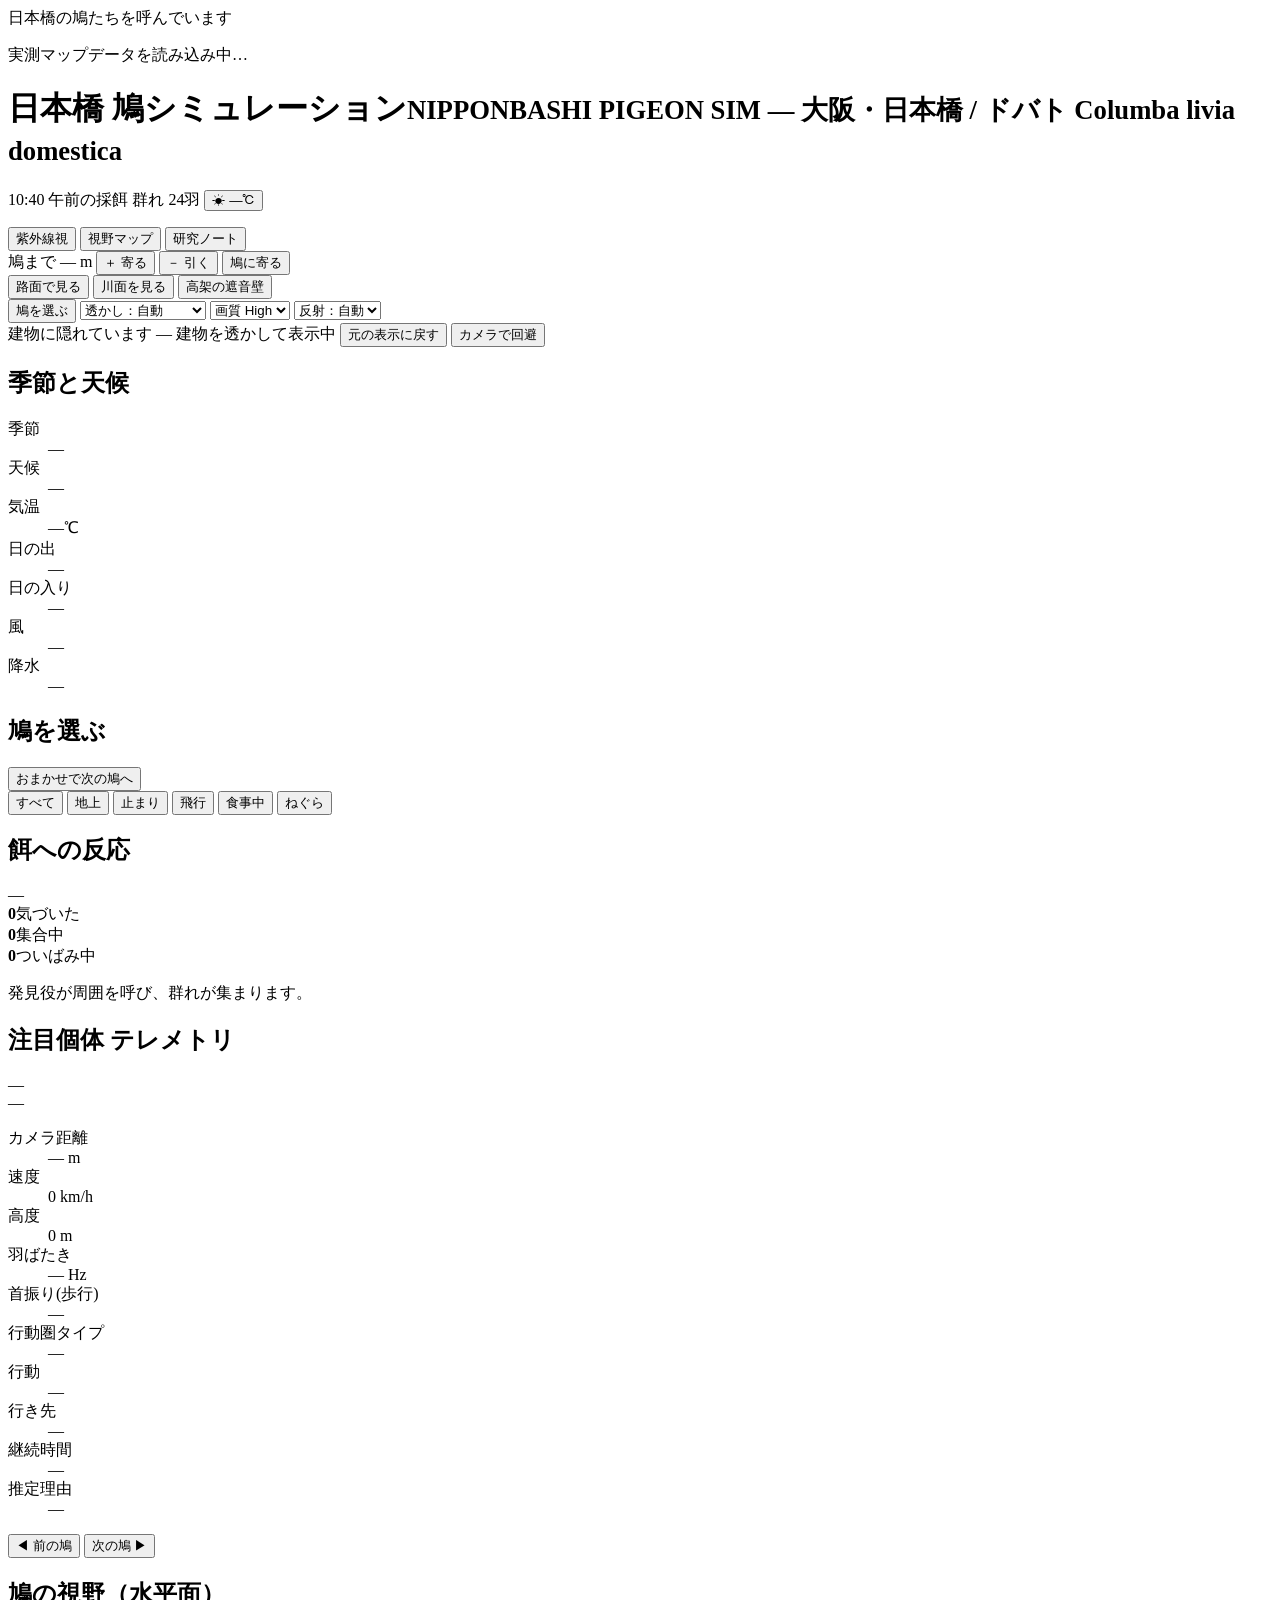
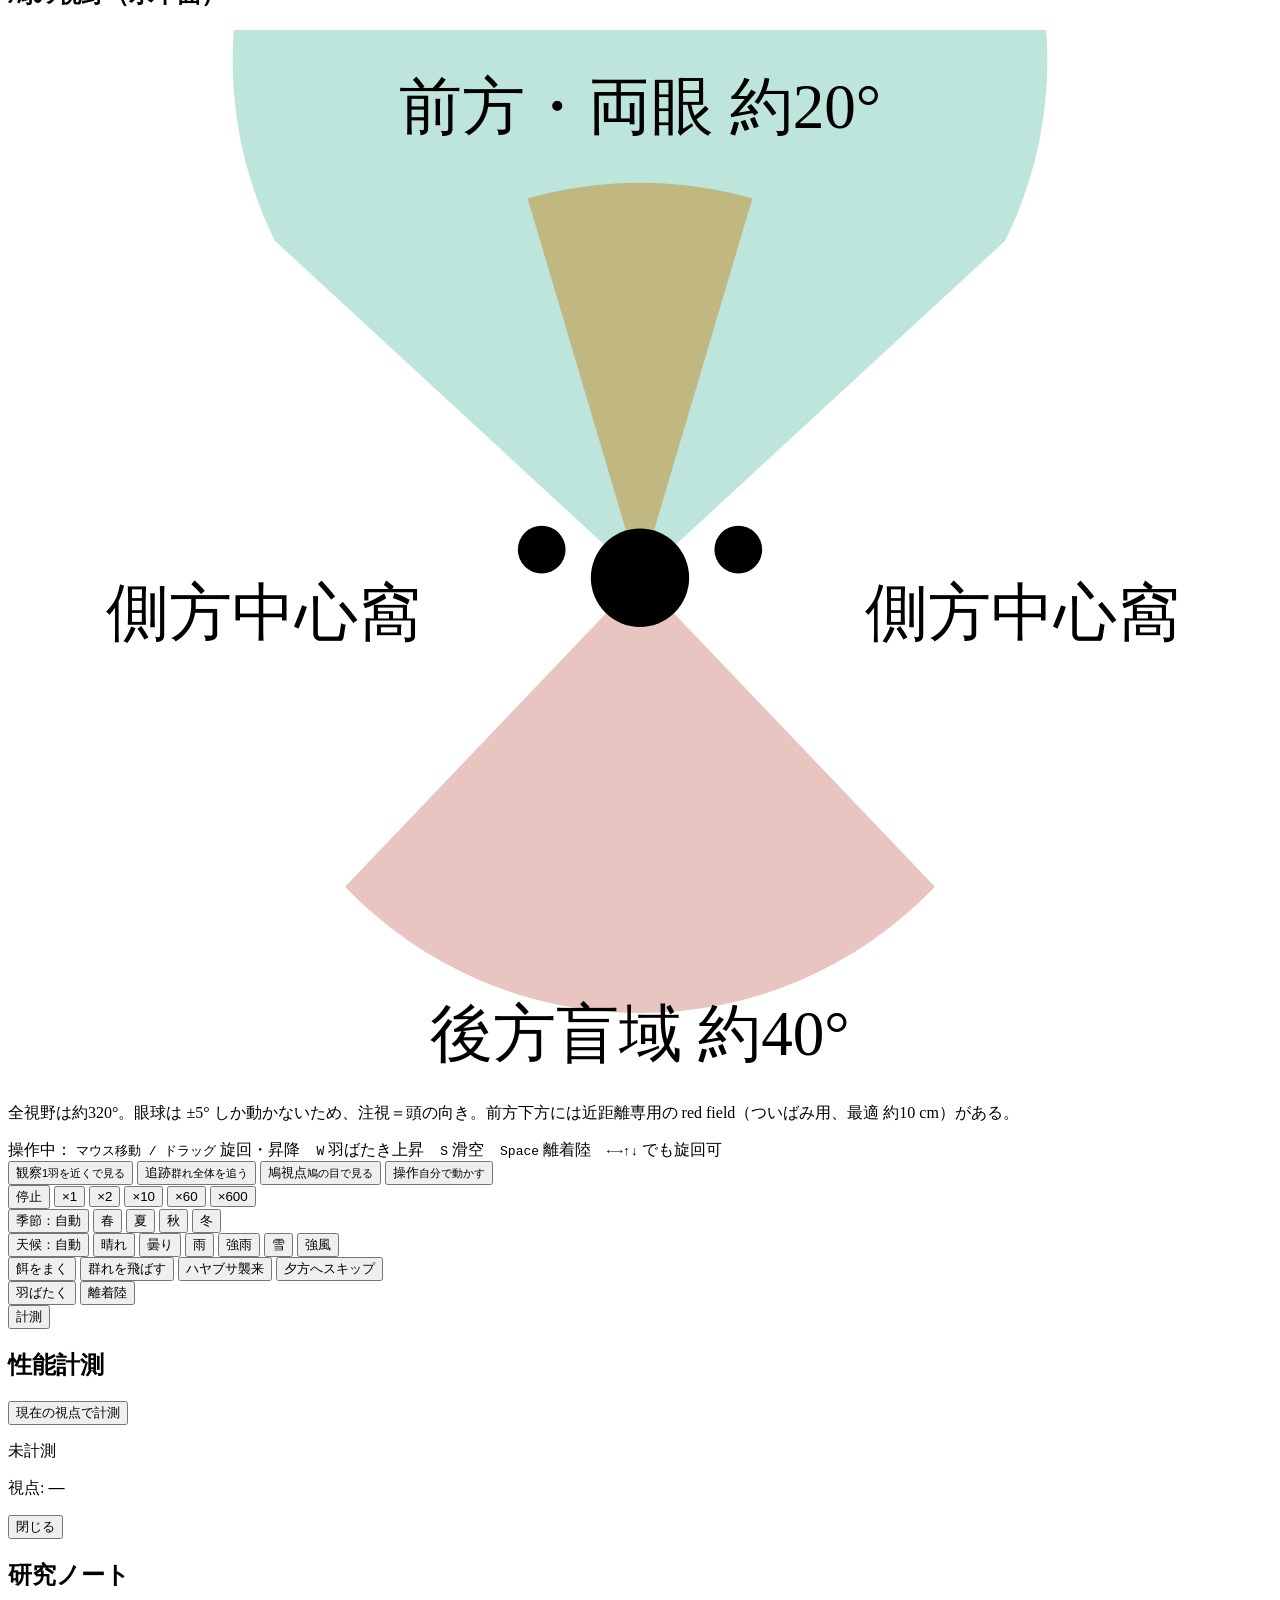
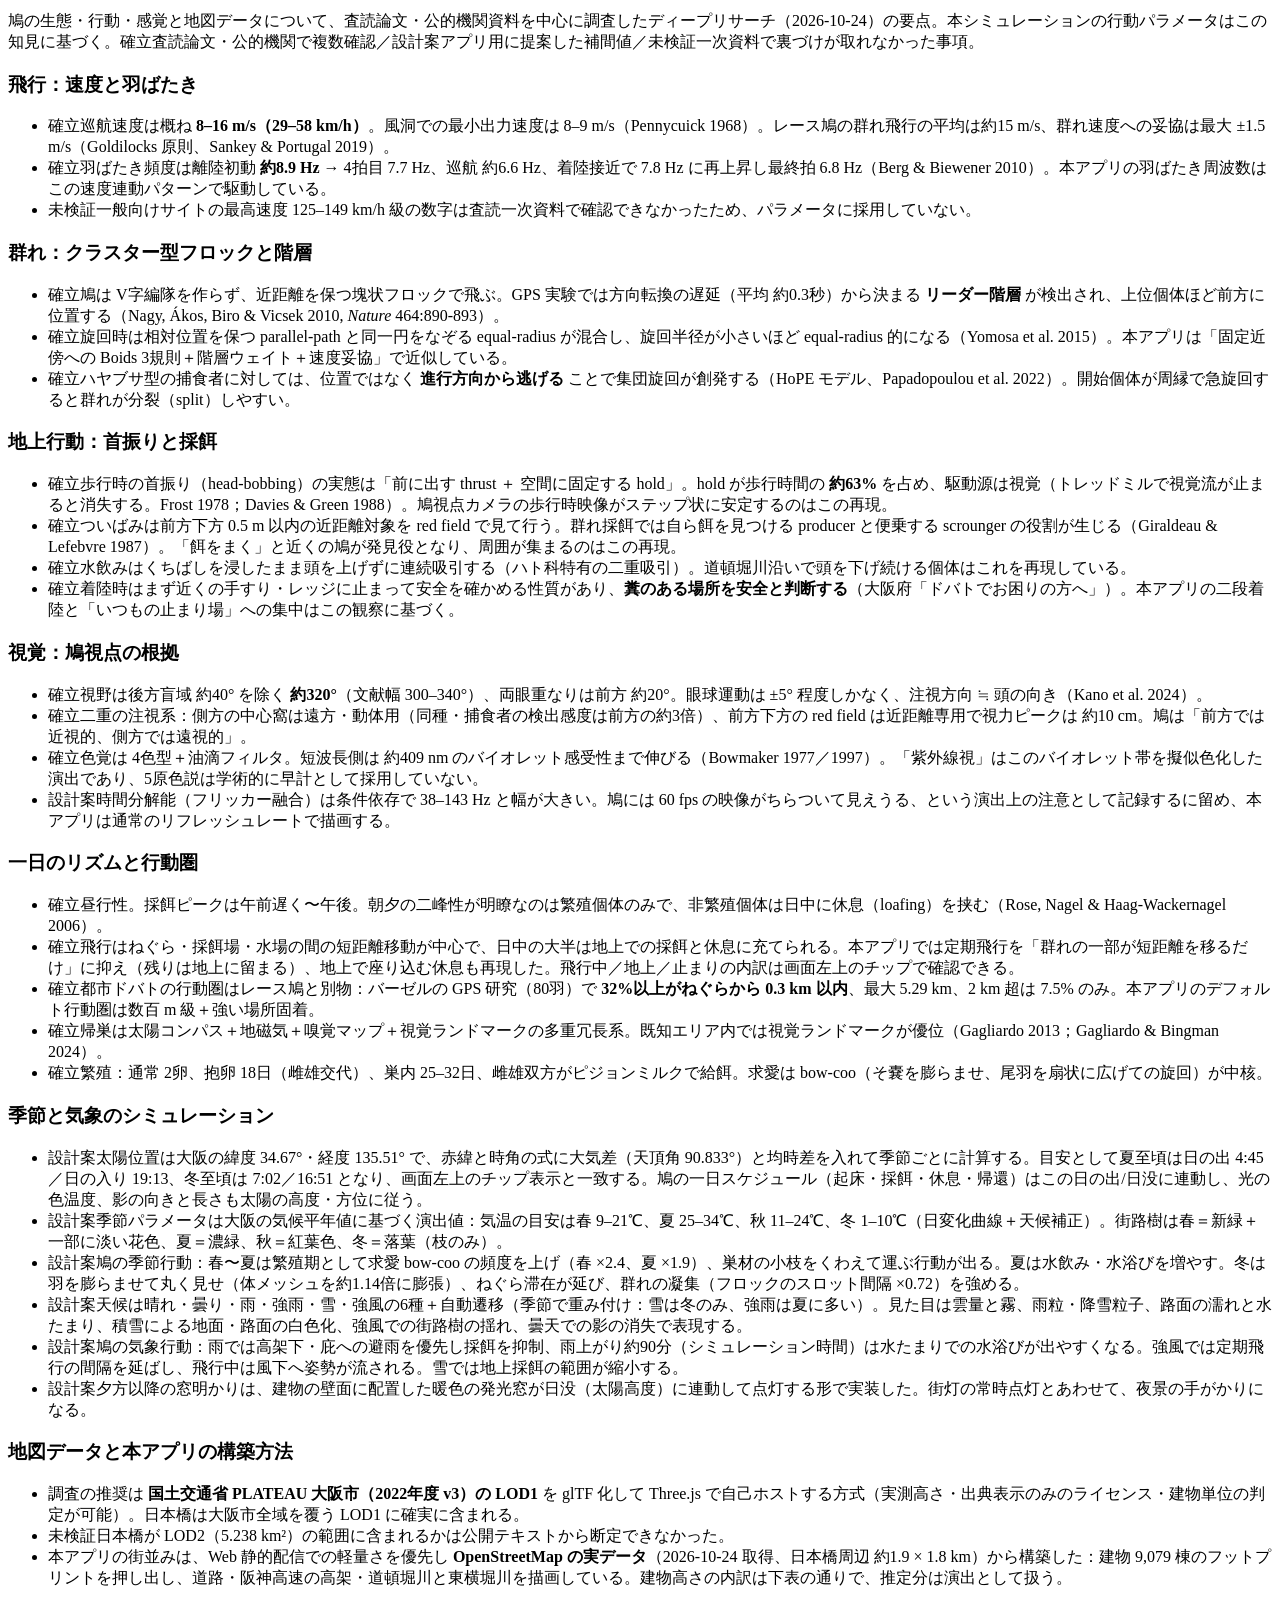
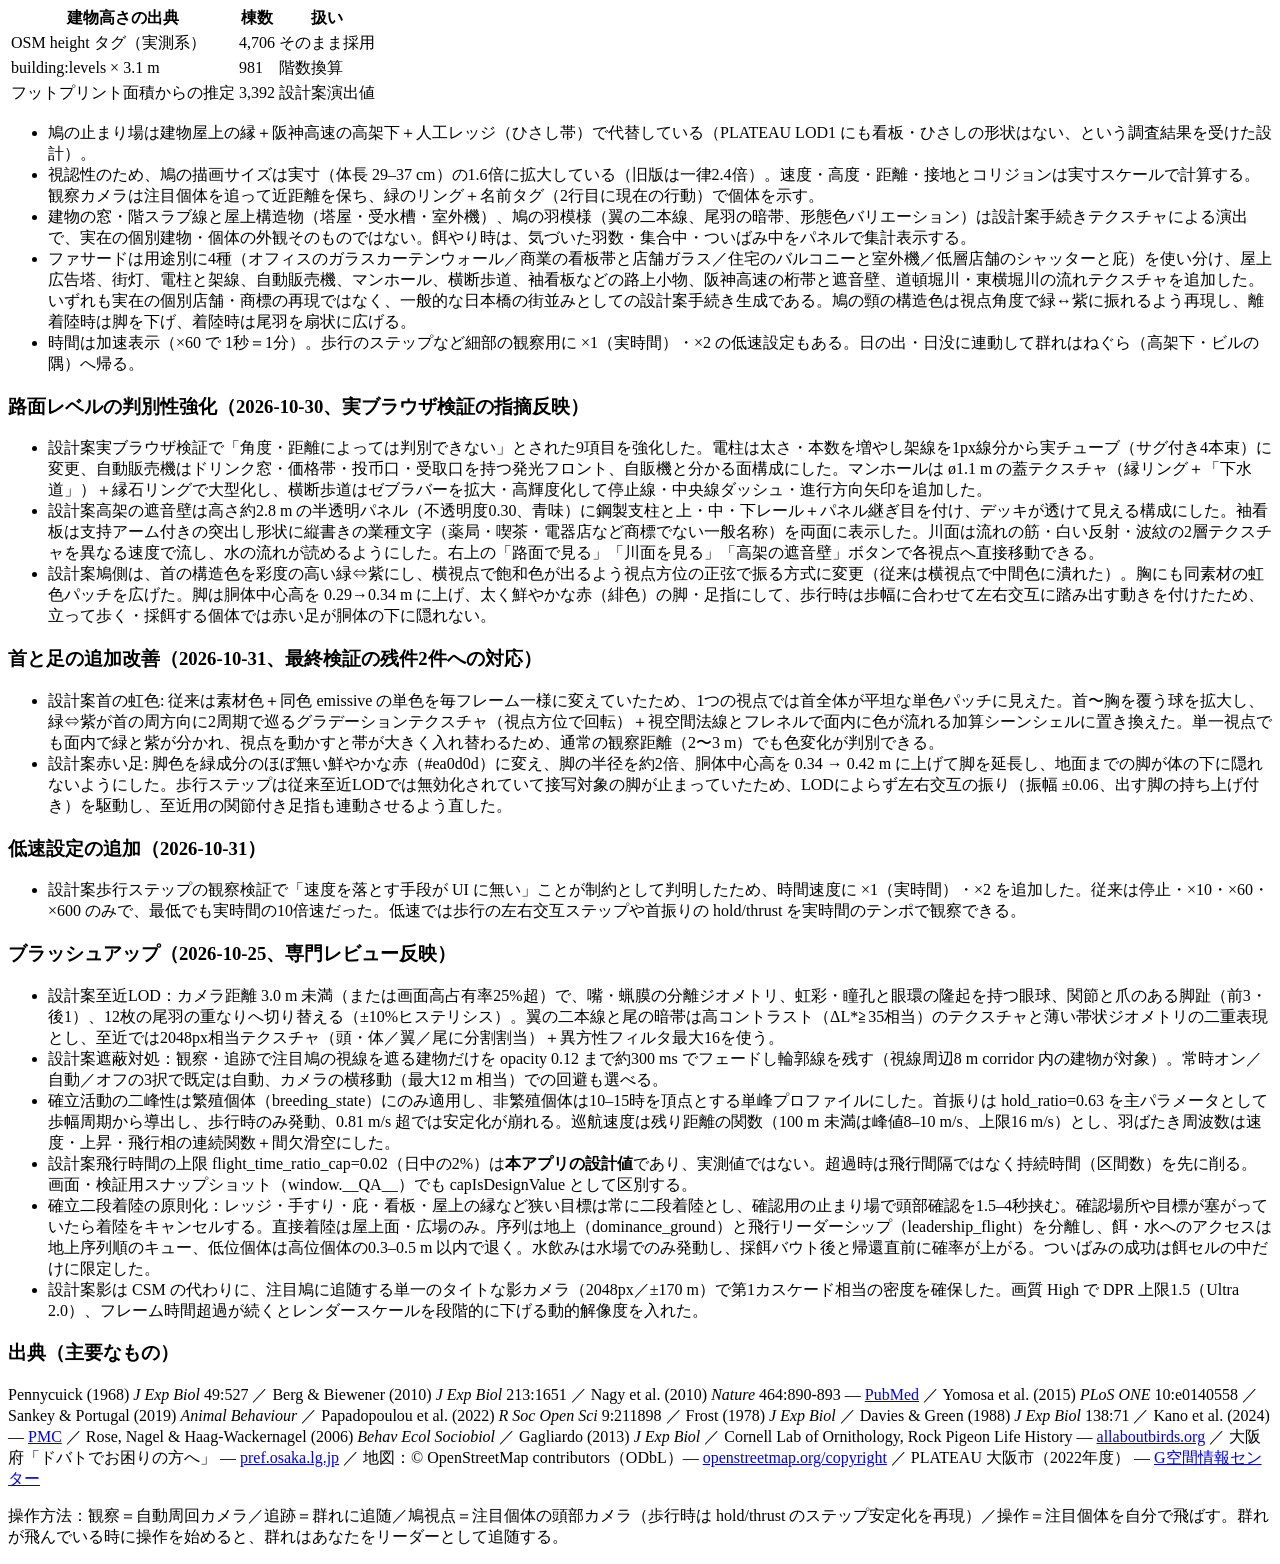
==== src/template.html @ e2b66281 "feat: ソース分割＋ビルド生成の二本立て（X4 / Issue #31） Signed-off-by: kai kou <41495183+kai-kou@users.noreply.github" ====
<!doctype html>
<html lang="ja">
  <head>
    <meta charset="utf-8" />
    <meta name="viewport" content="width=device-width, initial-scale=1, viewport-fit=cover" />
    <meta name="color-scheme" content="light dark" />
    <link rel="icon" href="data:," />
    <title>日本橋 鳩シミュレーション</title>
    <link rel="preconnect" href="https://fonts.googleapis.com" />
    <link rel="preconnect" href="https://fonts.gstatic.com" crossorigin />
    <script>
<!-- @include scripts/webfont.js -->
    </script>
    <style>
<!-- @include style.css -->
    </style>
  </head>
  <body>
    <div id="stage"></div>
    <div id="violetwash"></div>
    <div id="povframe"></div>

    <div id="loader">
      <div class="bird">日本橋の鳩たちを呼んでいます</div>
      <div class="bar"><i id="loadbar"></i></div>
      <p id="loadmsg">実測マップデータを読み込み中…</p>
    </div>

    <header class="panel" id="hud-top">
      <h1>日本橋 鳩シミュレーション<small>NIPPONBASHI PIGEON SIM — 大阪・日本橋 / ドバト Columba livia domestica</small></h1>
      <div id="clockrow">
        <span id="clock">10:40</span>
        <span class="chip"><span class="dot"></span><span id="phase-label">午前の採餌</span></span>
        <span class="chip" id="flock-chip">群れ 24羽</span>
        <button class="chip" id="chip-weather" title="季節・天候・気温・日の出入りを表示">☀ —℃</button>
      </div>
      <p id="factline"></p>
    </header>

    <div id="hud-tools">
      <div class="toolbtns">
        <button class="btn" id="btn-uv" title="鳩の第4の色覚（バイオレット帯）を疑似再現">紫外線視</button>
        <button class="btn" id="btn-vision" title="鳩の視野マップを表示">視野マップ</button>
        <button class="btn" id="btn-notes">研究ノート</button>
      </div>
      <div id="zoomctl">
        <span class="chip" id="dist-chip" title="カメラから注目鳩までの距離">鳩まで — m</span>
        <button class="btn" id="btn-zoom-in" title="注目鳩に近づく">＋ 寄る</button>
        <button class="btn" id="btn-zoom-out" title="引いて全体を見る">－ 引く</button>
        <button class="btn" id="btn-closeup" title="注目鳩のすぐそばへ移動">鳩に寄る</button>
      </div>
      <div class="toolbtns">
        <button class="btn" id="btn-street" title="路面レベルへ移動し、電柱・自販機・マンホール・横断歩道・袖看板を見る">路面で見る</button>
        <button class="btn" id="btn-river" title="道頓堀川の水面近くへ移動する">川面を見る</button>
        <button class="btn" id="btn-expressway" title="阪神高速の半透明遮音壁を横から見る">高架の遮音壁</button>
      </div>
      <div id="occl-tools">
        <button class="btn" id="btn-roster">鳩を選ぶ</button>
        <select id="occl-sel" title="注目鳩が建物に隠れたときの対処">
          <option value="on">透かし：常時オン</option>
          <option value="auto" selected>透かし：自動</option>
          <option value="off">透かし：オフ</option>
        </select>
        <select id="quality-sel" title="描画品質（High は DPR 上限 1.5、Ultra は 2.0）">
          <option value="high" selected>画質 High</option>
          <option value="ultra">画質 Ultra</option>
        </select>
        <select id="refl-sel" title="川面の平面反射（自動は Ultra でのみ有効、オフで常に無効）">
          <option value="auto" selected>反射：自動</option>
          <option value="on">反射：オン</option>
          <option value="off">反射：オフ</option>
        </select>
      </div>
    </div>

    <div class="panel" id="occl-banner" role="status">
      <span>建物に隠れています ― 建物を透かして表示中</span>
      <button class="btn" id="btn-occl-restore">元の表示に戻す</button>
      <button class="btn" id="btn-occl-avoid">カメラで回避</button>
    </div>

    <aside class="panel" id="wxpop" aria-live="polite">
      <h2>季節と天候</h2>
      <dl class="tgrid">
        <dt>季節</dt><dd id="wx-season">—</dd>
        <dt>天候</dt><dd id="wx-weather">—</dd>
        <dt>気温</dt><dd id="wx-temp">—℃</dd>
        <dt>日の出</dt><dd id="wx-rise">—</dd>
        <dt>日の入り</dt><dd id="wx-set">—</dd>
        <dt>風</dt><dd id="wx-wind">—</dd>
        <dt>降水</dt><dd id="wx-precip">—</dd>
      </dl>
    </aside>

    <aside class="panel" id="roster">
      <div class="rhead">
        <h2>鳩を選ぶ</h2>
        <button class="btn" id="btn-omakase" title="面白い状態の個体を優先して選ぶ">おまかせで次の鳩へ</button>
      </div>
      <div class="filters" id="roster-filters">
        <button data-f="all" class="on">すべて</button>
        <button data-f="ground">地上</button>
        <button data-f="perch">止まり</button>
        <button data-f="fly">飛行</button>
        <button data-f="eat">食事中</button>
        <button data-f="roost">ねぐら</button>
      </div>
      <div id="roster-list"></div>
    </aside>

    <aside class="panel" id="feedstat" aria-live="polite">
      <h2>餌への反応</h2>
      <div class="place" id="feed-place">—</div>
      <div class="counts">
        <div class="cnt"><b id="feed-noticed">0</b><span>気づいた</span></div>
        <div class="cnt"><b id="feed-coming">0</b><span>集合中</span></div>
        <div class="cnt"><b id="feed-eating">0</b><span>ついばみ中</span></div>
      </div>
      <div id="feedbar"><i></i></div>
      <p class="fmsg" id="feed-msg">発見役が周囲を呼び、群れが集まります。</p>
    </aside>

    <aside class="panel" id="telemetry">
      <h2>注目個体 テレメトリ</h2>
      <div class="who">
        <span id="swatch"></span>
        <div>
          <div id="p-name">—</div>
          <div id="p-state">—</div>
        </div>
      </div>
      <dl class="tgrid">
        <dt>カメラ距離</dt><dd id="t-dist">— m</dd>
        <dt>速度</dt><dd id="t-speed">0 km/h</dd>
        <dt>高度</dt><dd id="t-alt">0 m</dd>
        <dt>羽ばたき</dt><dd id="t-flap">— Hz</dd>
        <dt>首振り(歩行)</dt><dd id="t-bob">—</dd>
        <dt>行動圏タイプ</dt><dd id="t-type">—</dd>
        <dt>行動</dt><dd id="t-act">—</dd>
        <dt>行き先</dt><dd id="t-dest">—</dd>
        <dt>継続時間</dt><dd id="t-dur">—</dd>
        <dt>推定理由</dt><dd id="t-why">—</dd>
      </dl>
      <div class="mini">
        <button class="btn" id="btn-focus-prev">◀ 前の鳩</button>
        <button class="btn" id="btn-focus-next">次の鳩 ▶</button>
      </div>
    </aside>

    <div class="panel" id="vision">
      <h2>鳩の視野（水平面）</h2>
      <svg viewBox="0 0 180 150" width="100%" role="img" aria-label="鳩の視野図">
        <circle cx="90" cy="78" r="58" fill="none" stroke="var(--line)" stroke-width="1"/>
        <path d="M90 78 L38 30 A58 58 0 1 1 142 30 Z" fill="rgba(23,163,126,.28)"/>
        <path d="M90 78 L74 24 A58 58 0 0 1 106 24 Z" fill="rgba(192,127,19,.45)"/>
        <path d="M90 78 L132 122 A58 58 0 0 1 48 122 Z" fill="rgba(179,64,46,.3)"/>
        <circle cx="90" cy="78" r="7" fill="var(--ink)"/>
        <circle cx="76" cy="74" r="3.4" fill="var(--ink)"/><circle cx="104" cy="74" r="3.4" fill="var(--ink)"/>
        <text x="90" y="14" text-anchor="middle" font-size="9" fill="var(--ink-2)">前方・両眼 約20°</text>
        <text x="14" y="86" font-size="9" fill="var(--ink-2)">側方中心窩</text>
        <text x="122" y="86" font-size="9" fill="var(--ink-2)">側方中心窩</text>
        <text x="90" y="146" text-anchor="middle" font-size="9" fill="var(--ink-2)">後方盲域 約40°</text>
      </svg>
      <p>全視野は約320°。眼球は ±5° しか動かないため、注視＝頭の向き。前方下方には近距離専用の red field（ついばみ用、最適 約10 cm）がある。</p>
    </div>

    <div id="dock">
      <div class="panel" id="playhint">操作中： <kbd>マウス移動 / ドラッグ</kbd> 旋回・昇降　<kbd>W</kbd> 羽ばたき上昇　<kbd>S</kbd> 滑空　<kbd>Space</kbd> 離着陸　<kbd>←→↑↓</kbd> でも旋回可</div>
      <div class="dockrow">
        <div class="seg" id="seg-mode" role="tablist" aria-label="カメラモード">
          <button data-mode="orbit" class="on">観察<small>1羽を近くで見る</small></button>
          <button data-mode="follow">追跡<small>群れ全体を追う</small></button>
          <button data-mode="pov">鳩視点<small>鳩の目で見る</small></button>
          <button data-mode="play">操作<small>自分で動かす</small></button>
        </div>
        <div class="seg" id="seg-time" aria-label="時間速度">
          <button data-ts="0">停止</button>
          <button data-ts="1">×1</button>
          <button data-ts="2">×2</button>
          <button data-ts="10">×10</button>
          <button data-ts="60" class="on">×60</button>
          <button data-ts="600">×600</button>
        </div>
      </div>
      <div class="dockrow">
        <div class="seg" id="seg-season" aria-label="季節">
          <button data-season="auto" class="on">季節：自動</button>
          <button data-season="spring">春</button>
          <button data-season="summer">夏</button>
          <button data-season="autumn">秋</button>
          <button data-season="winter">冬</button>
        </div>
        <div class="seg" id="seg-weather" aria-label="天候">
          <button data-weather="auto" class="on">天候：自動</button>
          <button data-weather="clear">晴れ</button>
          <button data-weather="cloudy">曇り</button>
          <button data-weather="rain">雨</button>
          <button data-weather="heavyrain">強雨</button>
          <button data-weather="snow">雪</button>
          <button data-weather="wind">強風</button>
        </div>
      </div>
      <div class="dockrow">
        <button class="btn" id="btn-feed">餌をまく</button>
        <button class="btn" id="btn-fly">群れを飛ばす</button>
        <button class="btn warn" id="btn-falcon">ハヤブサ襲来</button>
        <button class="btn" id="btn-evening">夕方へスキップ</button>
      </div>
    </div>

    <div id="touchui">
      <div id="stick"><div id="stick-knob"></div></div>
      <button class="tbtn" id="btn-flap">羽ばたく</button>
      <button class="tbtn" id="btn-act">離着陸</button>
    </div>

    <div class="panel" id="toast"></div>

    <button class="btn" id="perf-toggle" aria-expanded="false" aria-controls="perf-panel">計測</button>
    <aside class="panel" id="perf-panel" aria-label="性能計測パネル">
      <h2>性能計測</h2>
      <button class="btn" id="perf-run">現在の視点で計測</button>
      <p id="perf-status" role="status">未計測</p>
      <p id="perf-view">視点: <b id="perf-view-name">—</b></p>
      <div id="perf-results"></div>
    </aside>

    <div id="notes" aria-hidden="true">
      <div class="scrim" id="notes-scrim"></div>
      <div class="sheet">
        <button class="btn" id="notes-close">閉じる</button>
        <h2>研究ノート</h2>
        <p class="src">鳩の生態・行動・感覚と地図データについて、査読論文・公的機関資料を中心に調査したディープリサーチ（2026-10-24）の要点。本シミュレーションの行動パラメータはこの知見に基づく。<span class="tag m">確立</span>査読論文・公的機関で複数確認／<span class="tag d">設計案</span>アプリ用に提案した補間値／<span class="tag u">未検証</span>一次資料で裏づけが取れなかった事項。</p>

        <h3>飛行：速度と羽ばたき</h3>
        <ul>
          <li><span class="tag m">確立</span>巡航速度は概ね <b>8–16 m/s（29–58 km/h）</b>。風洞での最小出力速度は 8–9 m/s（Pennycuick 1968）。レース鳩の群れ飛行の平均は約15 m/s、群れ速度への妥協は最大 ±1.5 m/s（Goldilocks 原則、Sankey &amp; Portugal 2019）。</li>
          <li><span class="tag m">確立</span>羽ばたき頻度は離陸初動 <b>約8.9 Hz</b> → 4拍目 7.7 Hz、巡航 約6.6 Hz、着陸接近で 7.8 Hz に再上昇し最終拍 6.8 Hz（Berg &amp; Biewener 2010）。本アプリの羽ばたき周波数はこの速度連動パターンで駆動している。</li>
          <li><span class="tag u">未検証</span>一般向けサイトの最高速度 125–149 km/h 級の数字は査読一次資料で確認できなかったため、パラメータに採用していない。</li>
        </ul>

        <h3>群れ：クラスター型フロックと階層</h3>
        <ul>
          <li><span class="tag m">確立</span>鳩は V字編隊を作らず、近距離を保つ塊状フロックで飛ぶ。GPS 実験では方向転換の遅延（平均 約0.3秒）から決まる <b>リーダー階層</b> が検出され、上位個体ほど前方に位置する（Nagy, Ákos, Biro &amp; Vicsek 2010, <i>Nature</i> 464:890-893）。</li>
          <li><span class="tag m">確立</span>旋回時は相対位置を保つ parallel-path と同一円をなぞる equal-radius が混合し、旋回半径が小さいほど equal-radius 的になる（Yomosa et al. 2015）。本アプリは「固定近傍への Boids 3規則＋階層ウェイト＋速度妥協」で近似している。</li>
          <li><span class="tag m">確立</span>ハヤブサ型の捕食者に対しては、位置ではなく <b>進行方向から逃げる</b> ことで集団旋回が創発する（HoPE モデル、Papadopoulou et al. 2022）。開始個体が周縁で急旋回すると群れが分裂（split）しやすい。</li>
        </ul>

        <h3>地上行動：首振りと採餌</h3>
        <ul>
          <li><span class="tag m">確立</span>歩行時の首振り（head-bobbing）の実態は「前に出す thrust ＋ 空間に固定する hold」。hold が歩行時間の <b>約63%</b> を占め、駆動源は視覚（トレッドミルで視覚流が止まると消失する。Frost 1978；Davies &amp; Green 1988）。鳩視点カメラの歩行時映像がステップ状に安定するのはこの再現。</li>
          <li><span class="tag m">確立</span>ついばみは前方下方 0.5 m 以内の近距離対象を red field で見て行う。群れ採餌では自ら餌を見つける producer と便乗する scrounger の役割が生じる（Giraldeau &amp; Lefebvre 1987）。「餌をまく」と近くの鳩が発見役となり、周囲が集まるのはこの再現。</li>
          <li><span class="tag m">確立</span>水飲みはくちばしを浸したまま頭を上げずに連続吸引する（ハト科特有の二重吸引）。道頓堀川沿いで頭を下げ続ける個体はこれを再現している。</li>
          <li><span class="tag m">確立</span>着陸時はまず近くの手すり・レッジに止まって安全を確かめる性質があり、<b>糞のある場所を安全と判断する</b>（大阪府「ドバトでお困りの方へ」）。本アプリの二段着陸と「いつもの止まり場」への集中はこの観察に基づく。</li>
        </ul>

        <h3>視覚：鳩視点の根拠</h3>
        <ul>
          <li><span class="tag m">確立</span>視野は後方盲域 約40° を除く <b>約320°</b>（文献幅 300–340°）、両眼重なりは前方 約20°。眼球運動は ±5° 程度しかなく、注視方向 ≒ 頭の向き（Kano et al. 2024）。</li>
          <li><span class="tag m">確立</span>二重の注視系：側方の中心窩は遠方・動体用（同種・捕食者の検出感度は前方の約3倍）、前方下方の red field は近距離専用で視力ピークは 約10 cm。鳩は「前方では近視的、側方では遠視的」。</li>
          <li><span class="tag m">確立</span>色覚は 4色型＋油滴フィルタ。短波長側は 約409 nm のバイオレット感受性まで伸びる（Bowmaker 1977／1997）。「紫外線視」はこのバイオレット帯を擬似色化した演出であり、5原色説は学術的に早計として採用していない。</li>
          <li><span class="tag d">設計案</span>時間分解能（フリッカー融合）は条件依存で 38–143 Hz と幅が大きい。鳩には 60 fps の映像がちらついて見えうる、という演出上の注意として記録するに留め、本アプリは通常のリフレッシュレートで描画する。</li>
        </ul>

        <h3>一日のリズムと行動圏</h3>
        <ul>
          <li><span class="tag m">確立</span>昼行性。採餌ピークは午前遅く〜午後。朝夕の二峰性が明瞭なのは繁殖個体のみで、非繁殖個体は日中に休息（loafing）を挟む（Rose, Nagel &amp; Haag-Wackernagel 2006）。</li>
          <li><span class="tag m">確立</span>飛行はねぐら・採餌場・水場の間の短距離移動が中心で、日中の大半は地上での採餌と休息に充てられる。本アプリでは定期飛行を「群れの一部が短距離を移るだけ」に抑え（残りは地上に留まる）、地上で座り込む休息も再現した。飛行中／地上／止まりの内訳は画面左上のチップで確認できる。</li>
          <li><span class="tag m">確立</span>都市ドバトの行動圏はレース鳩と別物：バーゼルの GPS 研究（80羽）で <b>32%以上がねぐらから 0.3 km 以内</b>、最大 5.29 km、2 km 超は 7.5% のみ。本アプリのデフォルト行動圏は数百 m 級＋強い場所固着。</li>
          <li><span class="tag m">確立</span>帰巣は太陽コンパス＋地磁気＋嗅覚マップ＋視覚ランドマークの多重冗長系。既知エリア内では視覚ランドマークが優位（Gagliardo 2013；Gagliardo &amp; Bingman 2024）。</li>
          <li><span class="tag m">確立</span>繁殖：通常 2卵、抱卵 18日（雌雄交代）、巣内 25–32日、雌雄双方がピジョンミルクで給餌。求愛は bow-coo（そ嚢を膨らませ、尾羽を扇状に広げての旋回）が中核。</li>
        </ul>

        <h3>季節と気象のシミュレーション</h3>
        <ul>
          <li><span class="tag d">設計案</span>太陽位置は大阪の緯度 34.67°・経度 135.51° で、赤緯と時角の式に大気差（天頂角 90.833°）と均時差を入れて季節ごとに計算する。目安として夏至頃は日の出 4:45／日の入り 19:13、冬至頃は 7:02／16:51 となり、画面左上のチップ表示と一致する。鳩の一日スケジュール（起床・採餌・休息・帰還）はこの日の出/日没に連動し、光の色温度、影の向きと長さも太陽の高度・方位に従う。</li>
          <li><span class="tag d">設計案</span>季節パラメータは大阪の気候平年値に基づく演出値：気温の目安は春 9–21℃、夏 25–34℃、秋 11–24℃、冬 1–10℃（日変化曲線＋天候補正）。街路樹は春＝新緑＋一部に淡い花色、夏＝濃緑、秋＝紅葉色、冬＝落葉（枝のみ）。</li>
          <li><span class="tag d">設計案</span>鳩の季節行動：春〜夏は繁殖期として求愛 bow-coo の頻度を上げ（春 ×2.4、夏 ×1.9）、巣材の小枝をくわえて運ぶ行動が出る。夏は水飲み・水浴びを増やす。冬は羽を膨らませて丸く見せ（体メッシュを約1.14倍に膨張）、ねぐら滞在が延び、群れの凝集（フロックのスロット間隔 ×0.72）を強める。</li>
          <li><span class="tag d">設計案</span>天候は晴れ・曇り・雨・強雨・雪・強風の6種＋自動遷移（季節で重み付け：雪は冬のみ、強雨は夏に多い）。見た目は雲量と霧、雨粒・降雪粒子、路面の濡れと水たまり、積雪による地面・路面の白色化、強風での街路樹の揺れ、曇天での影の消失で表現する。</li>
          <li><span class="tag d">設計案</span>鳩の気象行動：雨では高架下・庇への避雨を優先し採餌を抑制、雨上がり約90分（シミュレーション時間）は水たまりでの水浴びが出やすくなる。強風では定期飛行の間隔を延ばし、飛行中は風下へ姿勢が流される。雪では地上採餌の範囲が縮小する。</li>
          <li><span class="tag d">設計案</span>夕方以降の窓明かりは、建物の壁面に配置した暖色の発光窓が日没（太陽高度）に連動して点灯する形で実装した。街灯の常時点灯とあわせて、夜景の手がかりになる。</li>
        </ul>

        <h3>地図データと本アプリの構築方法</h3>
        <ul>
          <li>調査の推奨は <b>国土交通省 PLATEAU 大阪市（2022年度 v3）の LOD1</b> を glTF 化して Three.js で自己ホストする方式（実測高さ・出典表示のみのライセンス・建物単位の判定が可能）。日本橋は大阪市全域を覆う LOD1 に確実に含まれる。</li>
          <li><span class="tag u">未検証</span>日本橋が LOD2（5.238 km²）の範囲に含まれるかは公開テキストから断定できなかった。</li>
          <li>本アプリの街並みは、Web 静的配信での軽量さを優先し <b>OpenStreetMap の実データ</b>（2026-10-24 取得、日本橋周辺 約1.9 × 1.8 km）から構築した：建物 9,079 棟のフットプリントを押し出し、道路・阪神高速の高架・道頓堀川と東横堀川を描画している。建物高さの内訳は下表の通りで、推定分は演出として扱う。</li>
        </ul>
        <table class="ptable">
          <tr><th>建物高さの出典</th><th>棟数</th><th>扱い</th></tr>
          <tr><td>OSM height タグ（実測系）</td><td>4,706</td><td>そのまま採用</td></tr>
          <tr><td>building:levels × 3.1 m</td><td>981</td><td>階数換算</td></tr>
          <tr><td>フットプリント面積からの推定</td><td>3,392</td><td><span class="tag d">設計案</span>演出値</td></tr>
        </table>
        <ul>
          <li>鳩の止まり場は建物屋上の縁＋阪神高速の高架下＋人工レッジ（ひさし帯）で代替している（PLATEAU LOD1 にも看板・ひさしの形状はない、という調査結果を受けた設計）。</li>
          <li>視認性のため、鳩の描画サイズは実寸（体長 29–37 cm）の1.6倍に拡大している（旧版は一律2.4倍）。速度・高度・距離・接地とコリジョンは実寸スケールで計算する。観察カメラは注目個体を追って近距離を保ち、緑のリング＋名前タグ（2行目に現在の行動）で個体を示す。</li>
          <li>建物の窓・階スラブ線と屋上構造物（塔屋・受水槽・室外機）、鳩の羽模様（翼の二本線、尾羽の暗帯、形態色バリエーション）は<span class="tag d">設計案</span>手続きテクスチャによる演出で、実在の個別建物・個体の外観そのものではない。餌やり時は、気づいた羽数・集合中・ついばみ中をパネルで集計表示する。</li>
          <li>ファサードは用途別に4種（オフィスのガラスカーテンウォール／商業の看板帯と店舗ガラス／住宅のバルコニーと室外機／低層店舗のシャッターと庇）を使い分け、屋上広告塔、街灯、電柱と架線、自動販売機、マンホール、横断歩道、袖看板などの路上小物、阪神高速の桁帯と遮音壁、道頓堀川・東横堀川の流れテクスチャを追加した。いずれも実在の個別店舗・商標の再現ではなく、一般的な日本橋の街並みとしての<span class="tag d">設計案</span>手続き生成である。鳩の頸の構造色は視点角度で緑↔紫に振れるよう再現し、離着陸時は脚を下げ、着陸時は尾羽を扇状に広げる。</li>
          <li>時間は加速表示（×60 で 1秒＝1分）。歩行のステップなど細部の観察用に ×1（実時間）・×2 の低速設定もある。日の出・日没に連動して群れはねぐら（高架下・ビルの隅）へ帰る。</li>
        </ul>

        <h3>路面レベルの判別性強化（2026-10-30、実ブラウザ検証の指摘反映）</h3>
        <ul>
          <li><span class="tag d">設計案</span>実ブラウザ検証で「角度・距離によっては判別できない」とされた9項目を強化した。電柱は太さ・本数を増やし架線を1px線分から実チューブ（サグ付き4本束）に変更、自動販売機はドリンク窓・価格帯・投币口・受取口を持つ発光フロント、自販機と分かる面構成にした。マンホールは ø1.1 m の蓋テクスチャ（縁リング＋「下水道」）＋縁石リングで大型化し、横断歩道はゼブラバーを拡大・高輝度化して停止線・中央線ダッシュ・進行方向矢印を追加した。</li>
          <li><span class="tag d">設計案</span>高架の遮音壁は高さ約2.8 m の半透明パネル（不透明度0.30、青味）に鋼製支柱と上・中・下レール＋パネル継ぎ目を付け、デッキが透けて見える構成にした。袖看板は支持アーム付きの突出し形状に縦書きの業種文字（薬局・喫茶・電器店など商標でない一般名称）を両面に表示した。川面は流れの筋・白い反射・波紋の2層テクスチャを異なる速度で流し、水の流れが読めるようにした。右上の「路面で見る」「川面を見る」「高架の遮音壁」ボタンで各視点へ直接移動できる。</li>
          <li><span class="tag d">設計案</span>鳩側は、首の構造色を彩度の高い緑⇔紫にし、横視点で飽和色が出るよう視点方位の正弦で振る方式に変更（従来は横視点で中間色に潰れた）。胸にも同素材の虹色パッチを広げた。脚は胴体中心高を 0.29→0.34 m に上げ、太く鮮やかな赤（緋色）の脚・足指にして、歩行時は歩幅に合わせて左右交互に踏み出す動きを付けたため、立って歩く・採餌する個体では赤い足が胴体の下に隠れない。</li>
        </ul>

        <h3>首と足の追加改善（2026-10-31、最終検証の残件2件への対応）</h3>
        <ul>
          <li><span class="tag d">設計案</span>首の虹色: 従来は素材色＋同色 emissive の単色を毎フレーム一様に変えていたため、1つの視点では首全体が平坦な単色パッチに見えた。首〜胸を覆う球を拡大し、緑⇔紫が首の周方向に2周期で巡るグラデーションテクスチャ（視点方位で回転）＋視空間法線とフレネルで面内に色が流れる加算シーンシェルに置き換えた。単一視点でも面内で緑と紫が分かれ、視点を動かすと帯が大きく入れ替わるため、通常の観察距離（2〜3 m）でも色変化が判別できる。</li>
          <li><span class="tag d">設計案</span>赤い足: 脚色を緑成分のほぼ無い鮮やかな赤（#ea0d0d）に変え、脚の半径を約2倍、胴体中心高を 0.34 → 0.42 m に上げて脚を延長し、地面までの脚が体の下に隠れないようにした。歩行ステップは従来至近LODでは無効化されていて接写対象の脚が止まっていたため、LODによらず左右交互の振り（振幅 ±0.06、出す脚の持ち上げ付き）を駆動し、至近用の関節付き足指も連動させるよう直した。</li>
        </ul>

        <h3>低速設定の追加（2026-10-31）</h3>
        <ul>
          <li><span class="tag d">設計案</span>歩行ステップの観察検証で「速度を落とす手段が UI に無い」ことが制約として判明したため、時間速度に ×1（実時間）・×2 を追加した。従来は停止・×10・×60・×600 のみで、最低でも実時間の10倍速だった。低速では歩行の左右交互ステップや首振りの hold/thrust を実時間のテンポで観察できる。</li>
        </ul>

        <h3>ブラッシュアップ（2026-10-25、専門レビュー反映）</h3>
        <ul>
          <li><span class="tag d">設計案</span>至近LOD：カメラ距離 3.0 m 未満（または画面高占有率25%超）で、嘴・蝋膜の分離ジオメトリ、虹彩・瞳孔と眼環の隆起を持つ眼球、関節と爪のある脚趾（前3・後1）、12枚の尾羽の重なりへ切り替える（±10%ヒステリシス）。翼の二本線と尾の暗帯は高コントラスト（ΔL*≧35相当）のテクスチャと薄い帯状ジオメトリの二重表現とし、至近では2048px相当テクスチャ（頭・体／翼／尾に分割割当）＋異方性フィルタ最大16を使う。</li>
          <li><span class="tag d">設計案</span>遮蔽対処：観察・追跡で注目鳩の視線を遮る建物だけを opacity 0.12 まで約300 ms でフェードし輪郭線を残す（視線周辺8 m  corridor 内の建物が対象）。常時オン／自動／オフの3択で既定は自動、カメラの横移動（最大12 m 相当）での回避も選べる。</li>
          <li><span class="tag m">確立</span>活動の二峰性は繁殖個体（breeding_state）にのみ適用し、非繁殖個体は10–15時を頂点とする単峰プロファイルにした。首振りは hold_ratio=0.63 を主パラメータとして歩幅周期から導出し、歩行時のみ発動、0.81 m/s 超では安定化が崩れる。巡航速度は残り距離の関数（100 m 未満は峰値8–10 m/s、上限16 m/s）とし、羽ばたき周波数は速度・上昇・飛行相の連続関数＋間欠滑空にした。</li>
          <li><span class="tag d">設計案</span>飛行時間の上限 flight_time_ratio_cap=0.02（日中の2%）は<b>本アプリの設計値</b>であり、実測値ではない。超過時は飛行間隔ではなく持続時間（区間数）を先に削る。画面・検証用スナップショット（window.__QA__）でも capIsDesignValue として区別する。</li>
          <li><span class="tag m">確立</span>二段着陸の原則化：レッジ・手すり・庇・看板・屋上の縁など狭い目標は常に二段着陸とし、確認用の止まり場で頭部確認を1.5–4秒挟む。確認場所や目標が塞がっていたら着陸をキャンセルする。直接着陸は屋上面・広場のみ。序列は地上（dominance_ground）と飛行リーダーシップ（leadership_flight）を分離し、餌・水へのアクセスは地上序列順のキュー、低位個体は高位個体の0.3–0.5 m 以内で退く。水飲みは水場でのみ発動し、採餌バウト後と帰還直前に確率が上がる。ついばみの成功は餌セルの中だけに限定した。</li>
          <li><span class="tag d">設計案</span>影は CSM の代わりに、注目鳩に追随する単一のタイトな影カメラ（2048px／±170 m）で第1カスケード相当の密度を確保した。画質 High で DPR 上限1.5（Ultra 2.0）、フレーム時間超過が続くとレンダースケールを段階的に下げる動的解像度を入れた。</li>
        </ul>

        <h3>出典（主要なもの）</h3>
        <p class="src">
          Pennycuick (1968) <i>J Exp Biol</i> 49:527 ／ Berg &amp; Biewener (2010) <i>J Exp Biol</i> 213:1651 ／ Nagy et al. (2010) <i>Nature</i> 464:890-893 — <a href="https://pubmed.ncbi.nlm.nih.gov/20376149/" target="_blank" rel="noopener">PubMed</a> ／ Yomosa et al. (2015) <i>PLoS ONE</i> 10:e0140558 ／ Sankey &amp; Portugal (2019) <i>Animal Behaviour</i> ／ Papadopoulou et al. (2022) <i>R Soc Open Sci</i> 9:211898 ／ Frost (1978) <i>J Exp Biol</i> ／ Davies &amp; Green (1988) <i>J Exp Biol</i> 138:71 ／ Kano et al. (2024) — <a href="https://pmc.ncbi.nlm.nih.gov/articles/PMC11392528/" target="_blank" rel="noopener">PMC</a> ／ Rose, Nagel &amp; Haag-Wackernagel (2006) <i>Behav Ecol Sociobiol</i> ／ Gagliardo (2013) <i>J Exp Biol</i> ／ Cornell Lab of Ornithology, Rock Pigeon Life History — <a href="https://www.allaboutbirds.org/guide/Rock_Pigeon/lifehistory" target="_blank" rel="noopener">allaboutbirds.org</a> ／ 大阪府「ドバトでお困りの方へ」 — <a href="https://www.pref.osaka.lg.jp/o120140/doubutu/yaseidoubutu/dobato.html" target="_blank" rel="noopener">pref.osaka.lg.jp</a> ／ 地図：© OpenStreetMap contributors（ODbL）— <a href="https://www.openstreetmap.org/copyright" target="_blank" rel="noopener">openstreetmap.org/copyright</a> ／ PLATEAU 大阪市（2022年度） — <a href="https://www.geospatial.jp/ckan/dataset/plateau-27100-osaka-shi-2022" target="_blank" rel="noopener">G空間情報センター</a>
        </p>
        <p class="src">操作方法：観察＝自動周回カメラ／追跡＝群れに追随／鳩視点＝注目個体の頭部カメラ（歩行時は hold/thrust のステップ安定化を再現）／操作＝注目個体を自分で飛ばす。群れが飛んでいる時に操作を始めると、群れはあなたをリーダーとして追随する。</p>
      </div>
    </div>

<!-- @script-asset assets/three.min.js -->
<!-- @script-asset assets/city.js -->
    <script><!-- @include data/citygeo.js --></script>
    <script>
<!-- @include scripts/build-city.js -->
    </script>
    <script>
<!-- @include scripts/pigeons.js -->
    </script>
    <script>
<!-- @include scripts/simulation.js -->
    </script>
    <script>
<!-- @include scripts/perf-panel.js -->
    </script>
  </body>
</html>
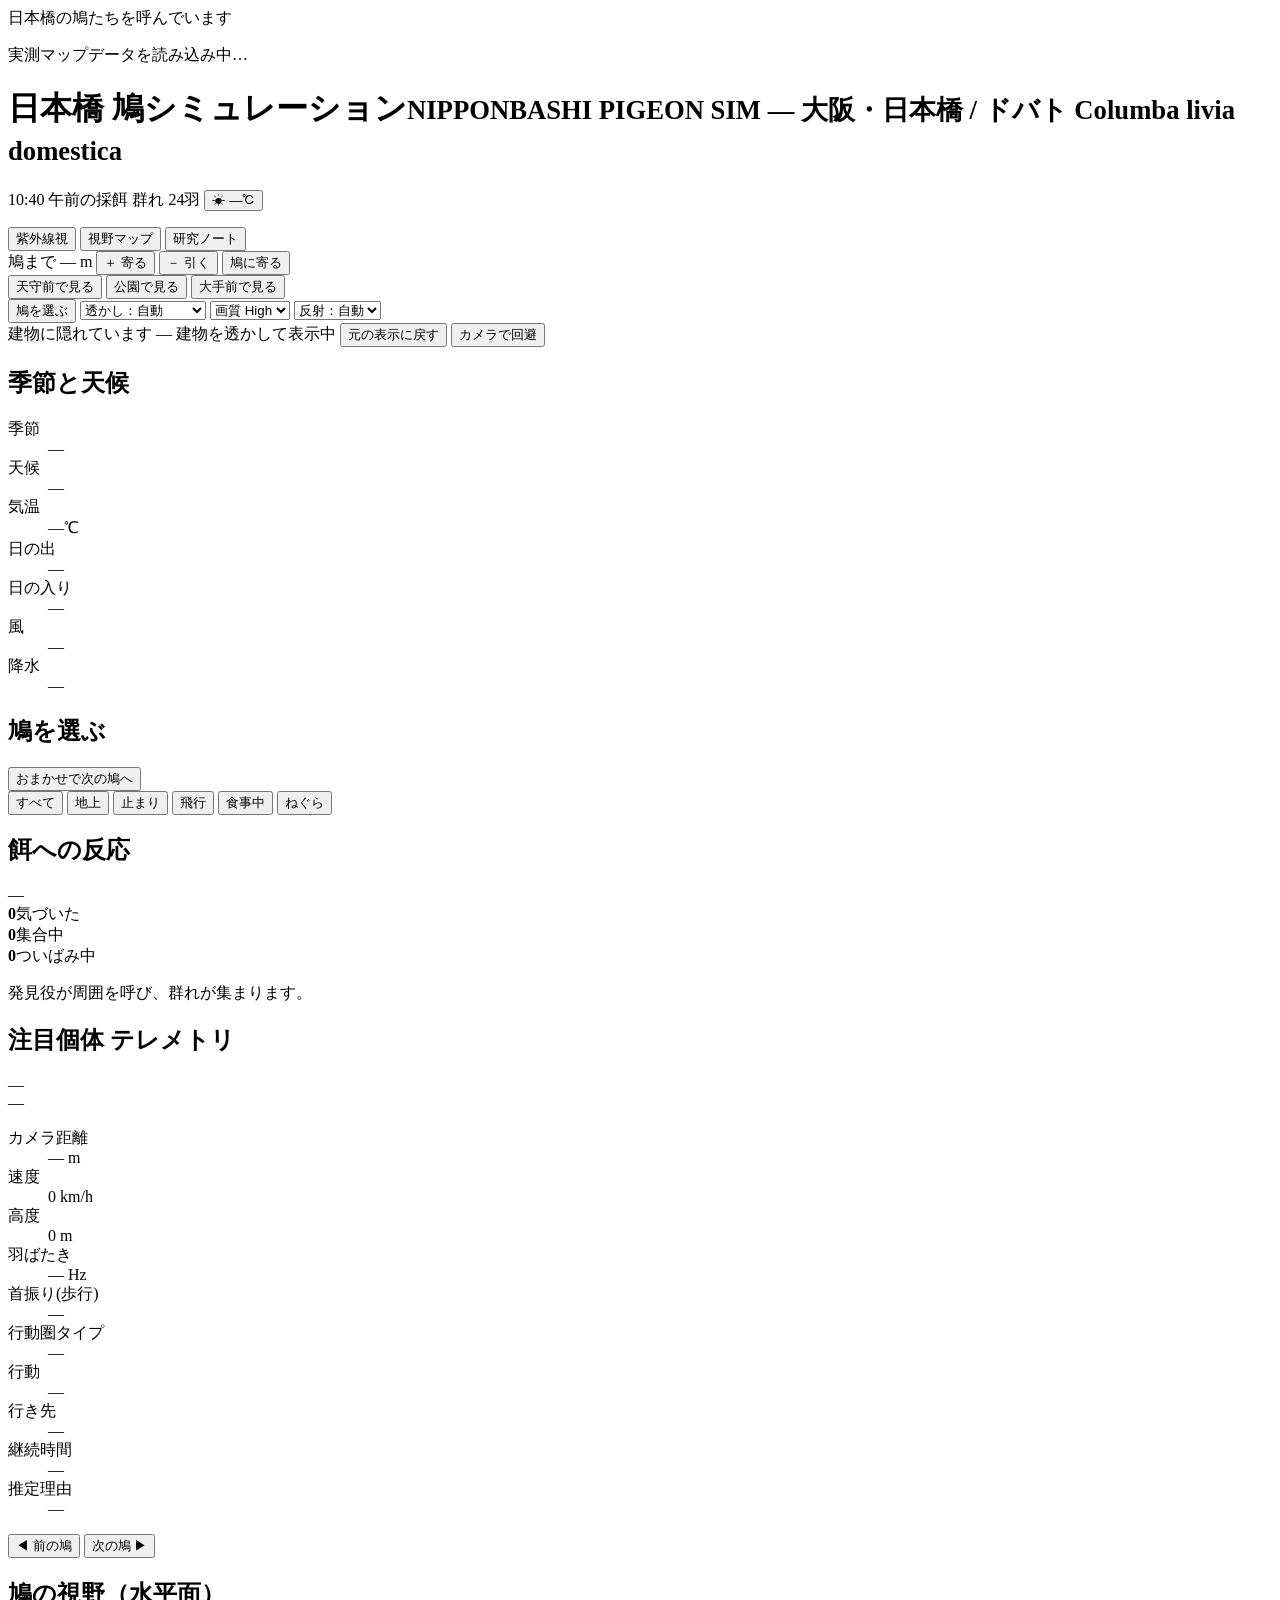
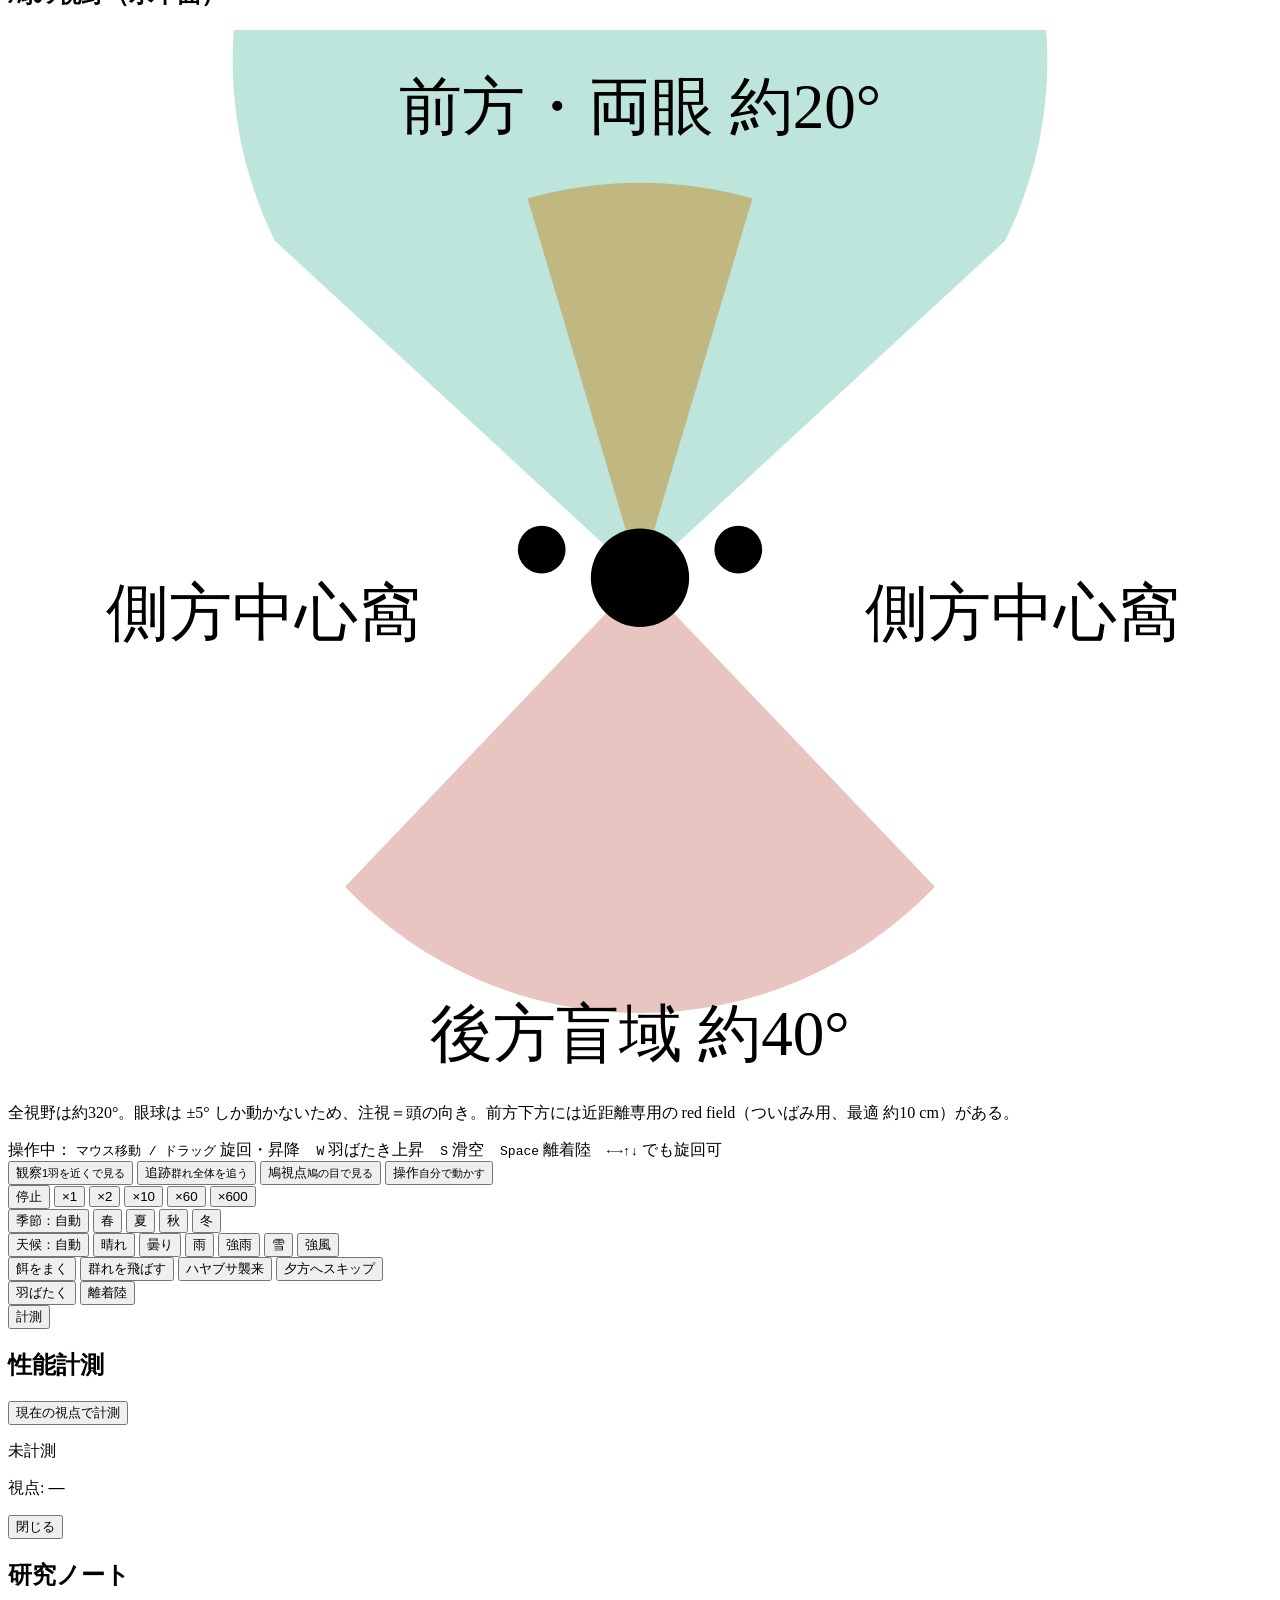
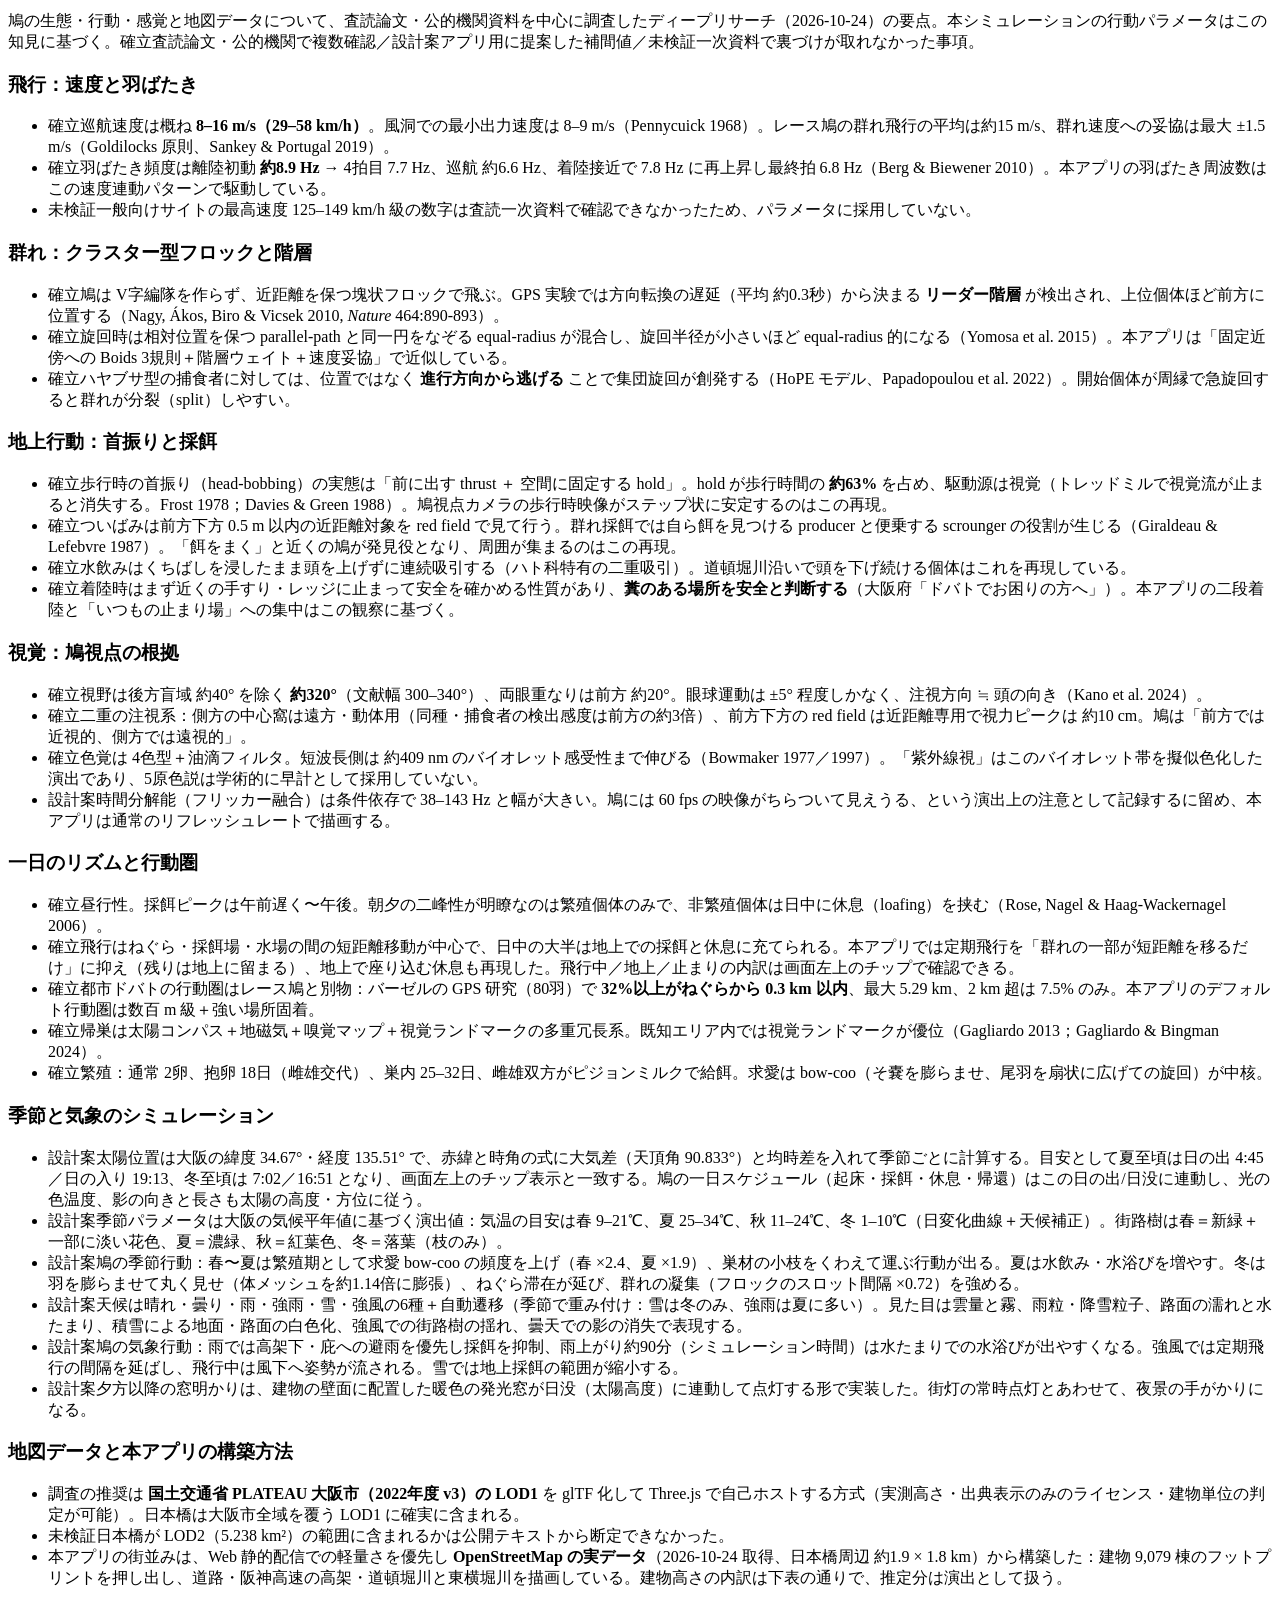
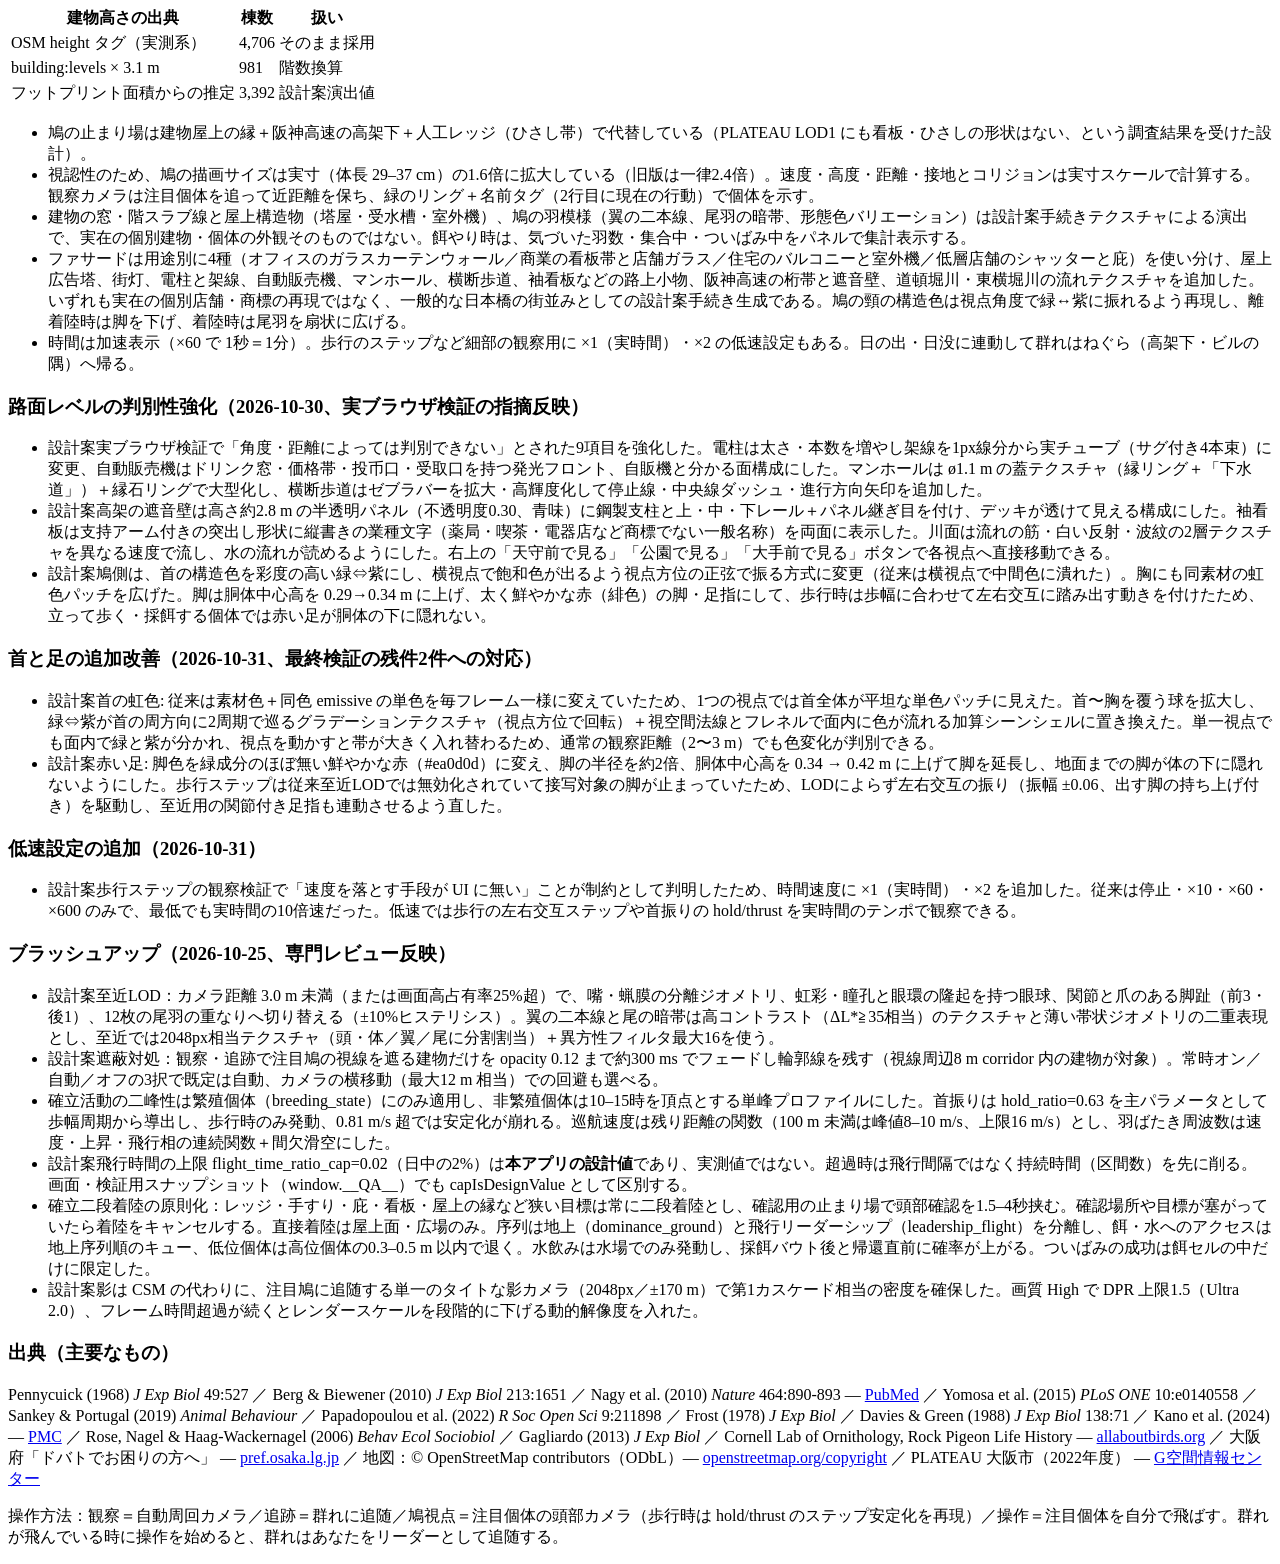
==== commit 9b8402d7: "[R5-P] #141 出現位置・初期視点のヒーロー圏への移転（#151 / Bolt 第8回） ハトの出現位置（FORAGE／DRINK／CIRCUIT／ねぐら・初期配置）と初期視点・視点ボタン 3" ====
--- a/src/template.html
+++ b/src/template.html
@@ -50,9 +50,9 @@
         <button class="btn" id="btn-closeup" title="注目鳩のすぐそばへ移動">鳩に寄る</button>
       </div>
       <div class="toolbtns">
-        <button class="btn" id="btn-street" title="路面レベルへ移動し、電柱・自販機・マンホール・横断歩道・袖看板を見る">路面で見る</button>
-        <button class="btn" id="btn-river" title="道頓堀川の水面近くへ移動する">川面を見る</button>
-        <button class="btn" id="btn-expressway" title="阪神高速の半透明遮音壁を横から見る">高架の遮音壁</button>
+        <button class="btn" id="btn-street" title="天守前広場の路面レベルへ移動し、ハトと天守を見る">天守前で見る</button>
+        <button class="btn" id="btn-river" title="大阪城公園の広場から天守を望む">公園で見る</button>
+        <button class="btn" id="btn-expressway" title="大手前の街並みを路面レベルで見る">大手前で見る</button>
       </div>
       <div id="occl-tools">
         <button class="btn" id="btn-roster">鳩を選ぶ</button>
@@ -304,7 +304,7 @@
         <h3>路面レベルの判別性強化（2026-10-30、実ブラウザ検証の指摘反映）</h3>
         <ul>
           <li><span class="tag d">設計案</span>実ブラウザ検証で「角度・距離によっては判別できない」とされた9項目を強化した。電柱は太さ・本数を増やし架線を1px線分から実チューブ（サグ付き4本束）に変更、自動販売機はドリンク窓・価格帯・投币口・受取口を持つ発光フロント、自販機と分かる面構成にした。マンホールは ø1.1 m の蓋テクスチャ（縁リング＋「下水道」）＋縁石リングで大型化し、横断歩道はゼブラバーを拡大・高輝度化して停止線・中央線ダッシュ・進行方向矢印を追加した。</li>
-          <li><span class="tag d">設計案</span>高架の遮音壁は高さ約2.8 m の半透明パネル（不透明度0.30、青味）に鋼製支柱と上・中・下レール＋パネル継ぎ目を付け、デッキが透けて見える構成にした。袖看板は支持アーム付きの突出し形状に縦書きの業種文字（薬局・喫茶・電器店など商標でない一般名称）を両面に表示した。川面は流れの筋・白い反射・波紋の2層テクスチャを異なる速度で流し、水の流れが読めるようにした。右上の「路面で見る」「川面を見る」「高架の遮音壁」ボタンで各視点へ直接移動できる。</li>
+          <li><span class="tag d">設計案</span>高架の遮音壁は高さ約2.8 m の半透明パネル（不透明度0.30、青味）に鋼製支柱と上・中・下レール＋パネル継ぎ目を付け、デッキが透けて見える構成にした。袖看板は支持アーム付きの突出し形状に縦書きの業種文字（薬局・喫茶・電器店など商標でない一般名称）を両面に表示した。川面は流れの筋・白い反射・波紋の2層テクスチャを異なる速度で流し、水の流れが読めるようにした。右上の「天守前で見る」「公園で見る」「大手前で見る」ボタンで各視点へ直接移動できる。</li>
           <li><span class="tag d">設計案</span>鳩側は、首の構造色を彩度の高い緑⇔紫にし、横視点で飽和色が出るよう視点方位の正弦で振る方式に変更（従来は横視点で中間色に潰れた）。胸にも同素材の虹色パッチを広げた。脚は胴体中心高を 0.29→0.34 m に上げ、太く鮮やかな赤（緋色）の脚・足指にして、歩行時は歩幅に合わせて左右交互に踏み出す動きを付けたため、立って歩く・採餌する個体では赤い足が胴体の下に隠れない。</li>
         </ul>
 
@@ -340,6 +340,8 @@
 <!-- @script-asset assets/three.min.js -->
 <!-- @script-asset assets/city.js -->
     <script><!-- @include data/citygeo.js --></script>
+    <script><!-- @include data/citygeo-hero.js --></script>
+    <script><!-- @include data/city-hero-buildings.js --></script>
     <script>
 <!-- @include scripts/build-city.js -->
     </script>
